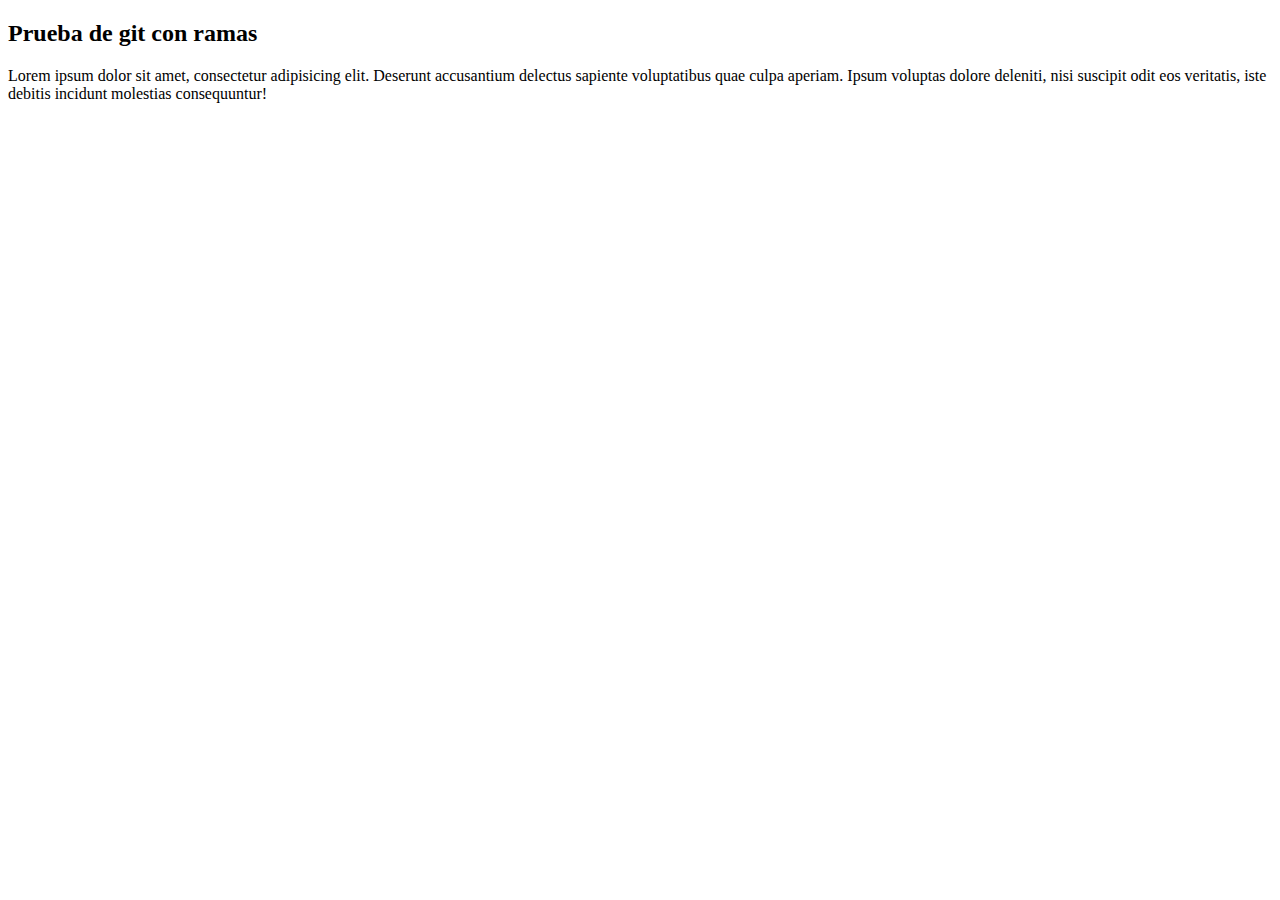
==== index.html @ c783c62c "initial commit" ====
<!DOCTYPE html>
<html lang="en">
<head>
    <meta charset="UTF-8">
    <meta name="viewport" content="width=device-width, initial-scale=1.0">
    <link rel="stylesheet" href="css/style.css">
    <title>Prueba de git 3 (mege de ramas)</title>
</head>
<body>
    <h2>Prueba de git con ramas</h2>
    <p class="impact">
        Lorem ipsum dolor sit amet, consectetur adipisicing elit. 
        Deserunt accusantium delectus sapiente voluptatibus quae culpa aperiam. 
        Ipsum voluptas dolore deleniti, nisi suscipit odit eos veritatis, iste 
        debitis incidunt molestias consequuntur!
    </p>
  
</body>
</html>
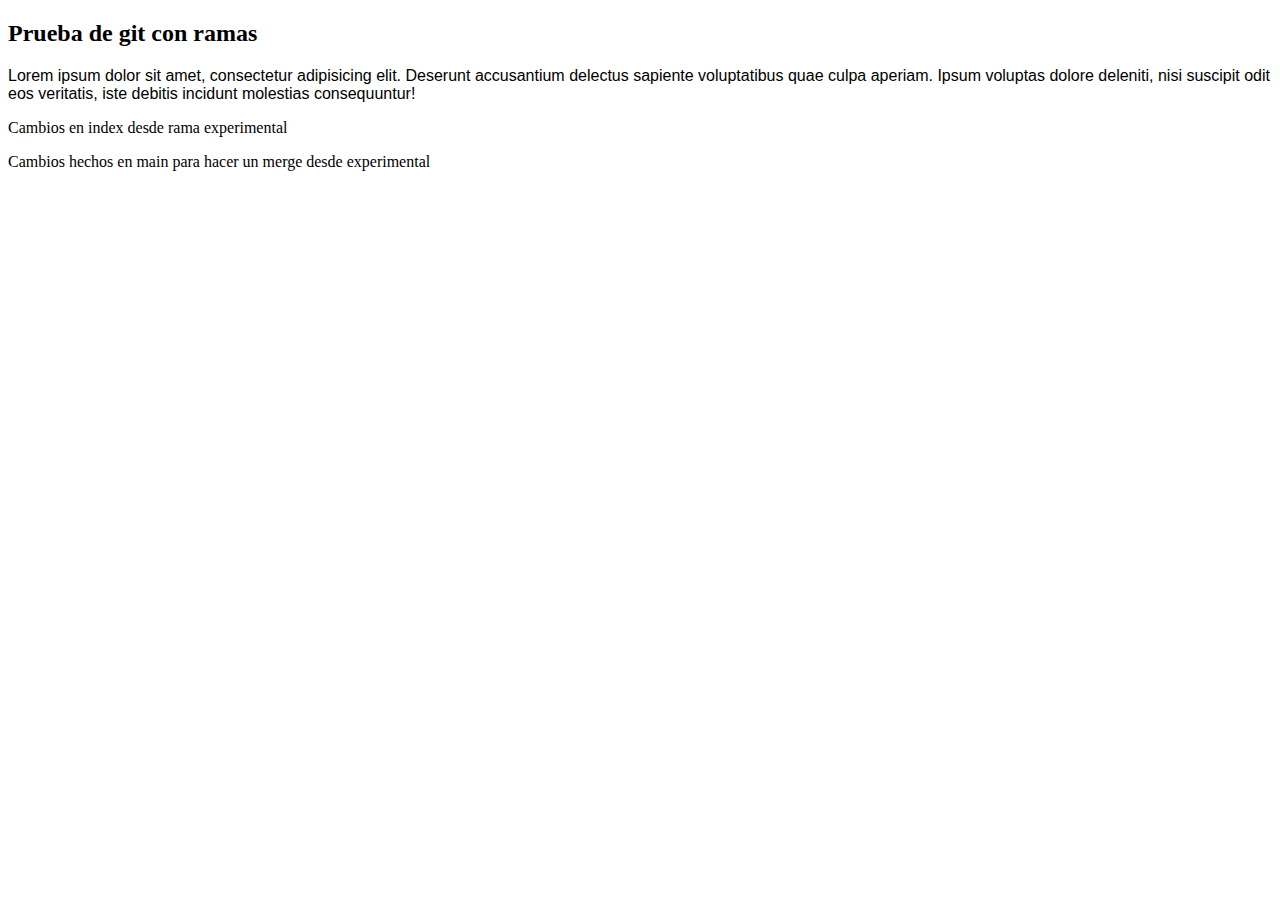
==== commit 2eded54b: "Merge branch 'main' into experimental" ====
--- a/index.html
+++ b/index.html
@@ -14,6 +14,12 @@
         Ipsum voluptas dolore deleniti, nisi suscipit odit eos veritatis, iste 
         debitis incidunt molestias consequuntur!
     </p>
+    <p>
+        Cambios en index desde rama experimental
+    </p>
+    <p>
+        Cambios hechos en main para hacer un merge desde experimental
+    </p>
   
 </body>
 </html>--- a/css/style.css
+++ b/css/style.css
@@ -0,0 +1,8 @@
+p.impact{
+    font-family: Impact, Haettenschweiler, 'Arial Narrow Bold', sans-serif;
+}
+
+p.tomato{
+    background-color: orange;
+    color: white;
+}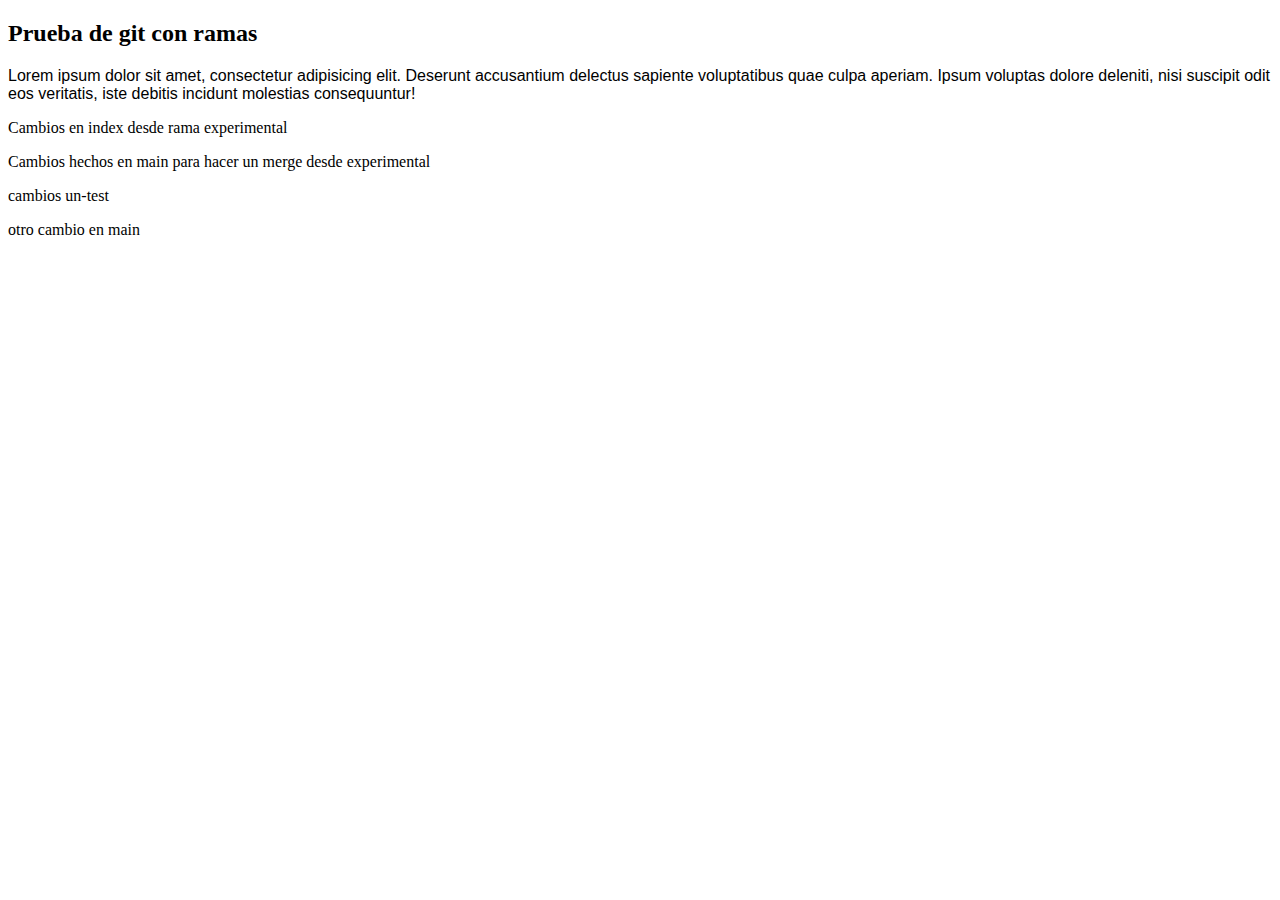
==== commit c62cc96a: "commit final" ====
--- a/index.html
+++ b/index.html
@@ -20,6 +20,10 @@
     <p>
         Cambios hechos en main para hacer un merge desde experimental
     </p>
+    <p>
+        cambios un-test
+    </p>
+    <p>otro cambio en main</p>
   
 </body>
 </html>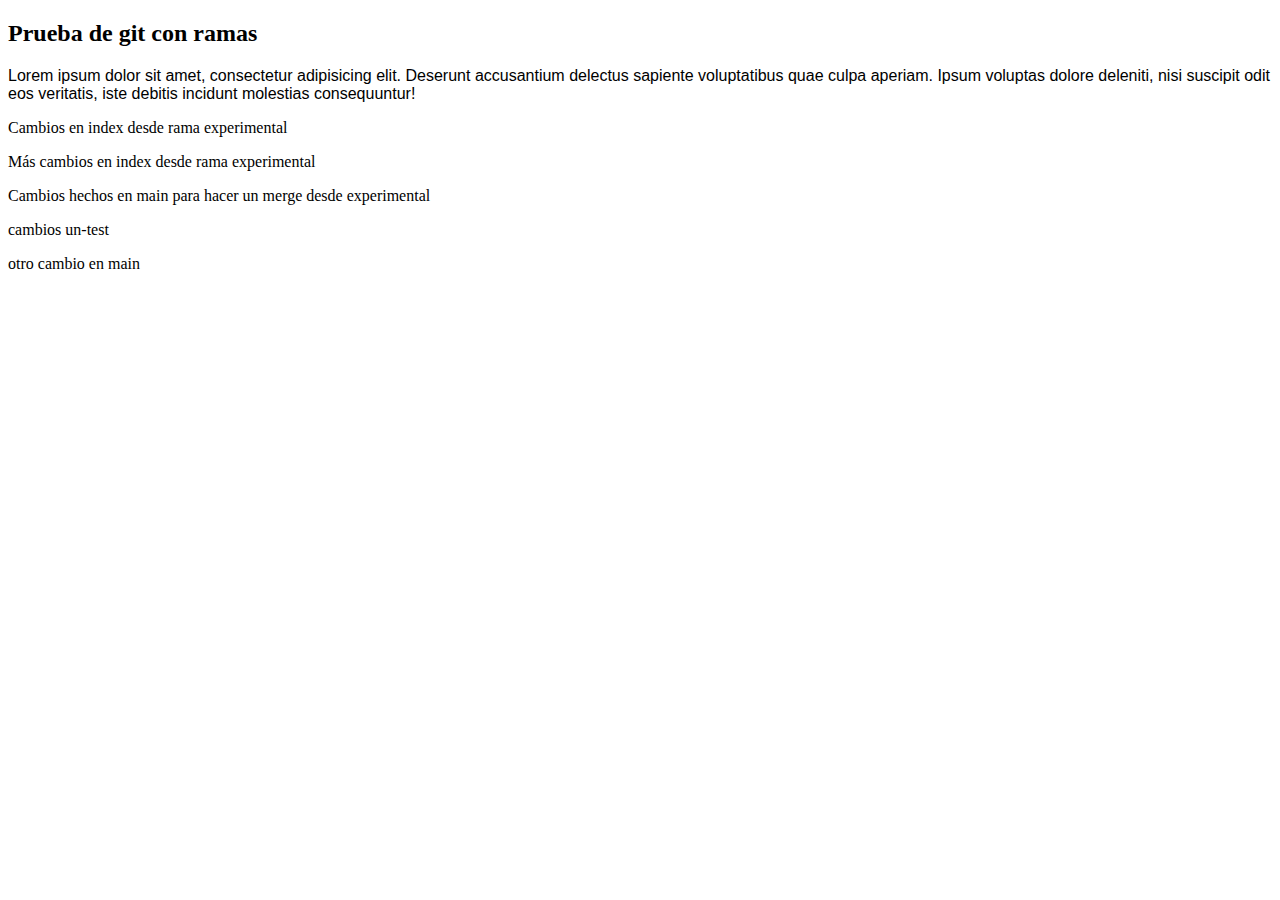
==== commit cc3129fa: "Merge branch 'main' of https://github.com/acruzvela/prueba_git3 into main" ====
--- a/index.html
+++ b/index.html
@@ -18,6 +18,10 @@
         Cambios en index desde rama experimental
     </p>
     <p>
+        Más cambios en index desde rama experimental
+    </p>
+
+    <p>
         Cambios hechos en main para hacer un merge desde experimental
     </p>
     <p>
